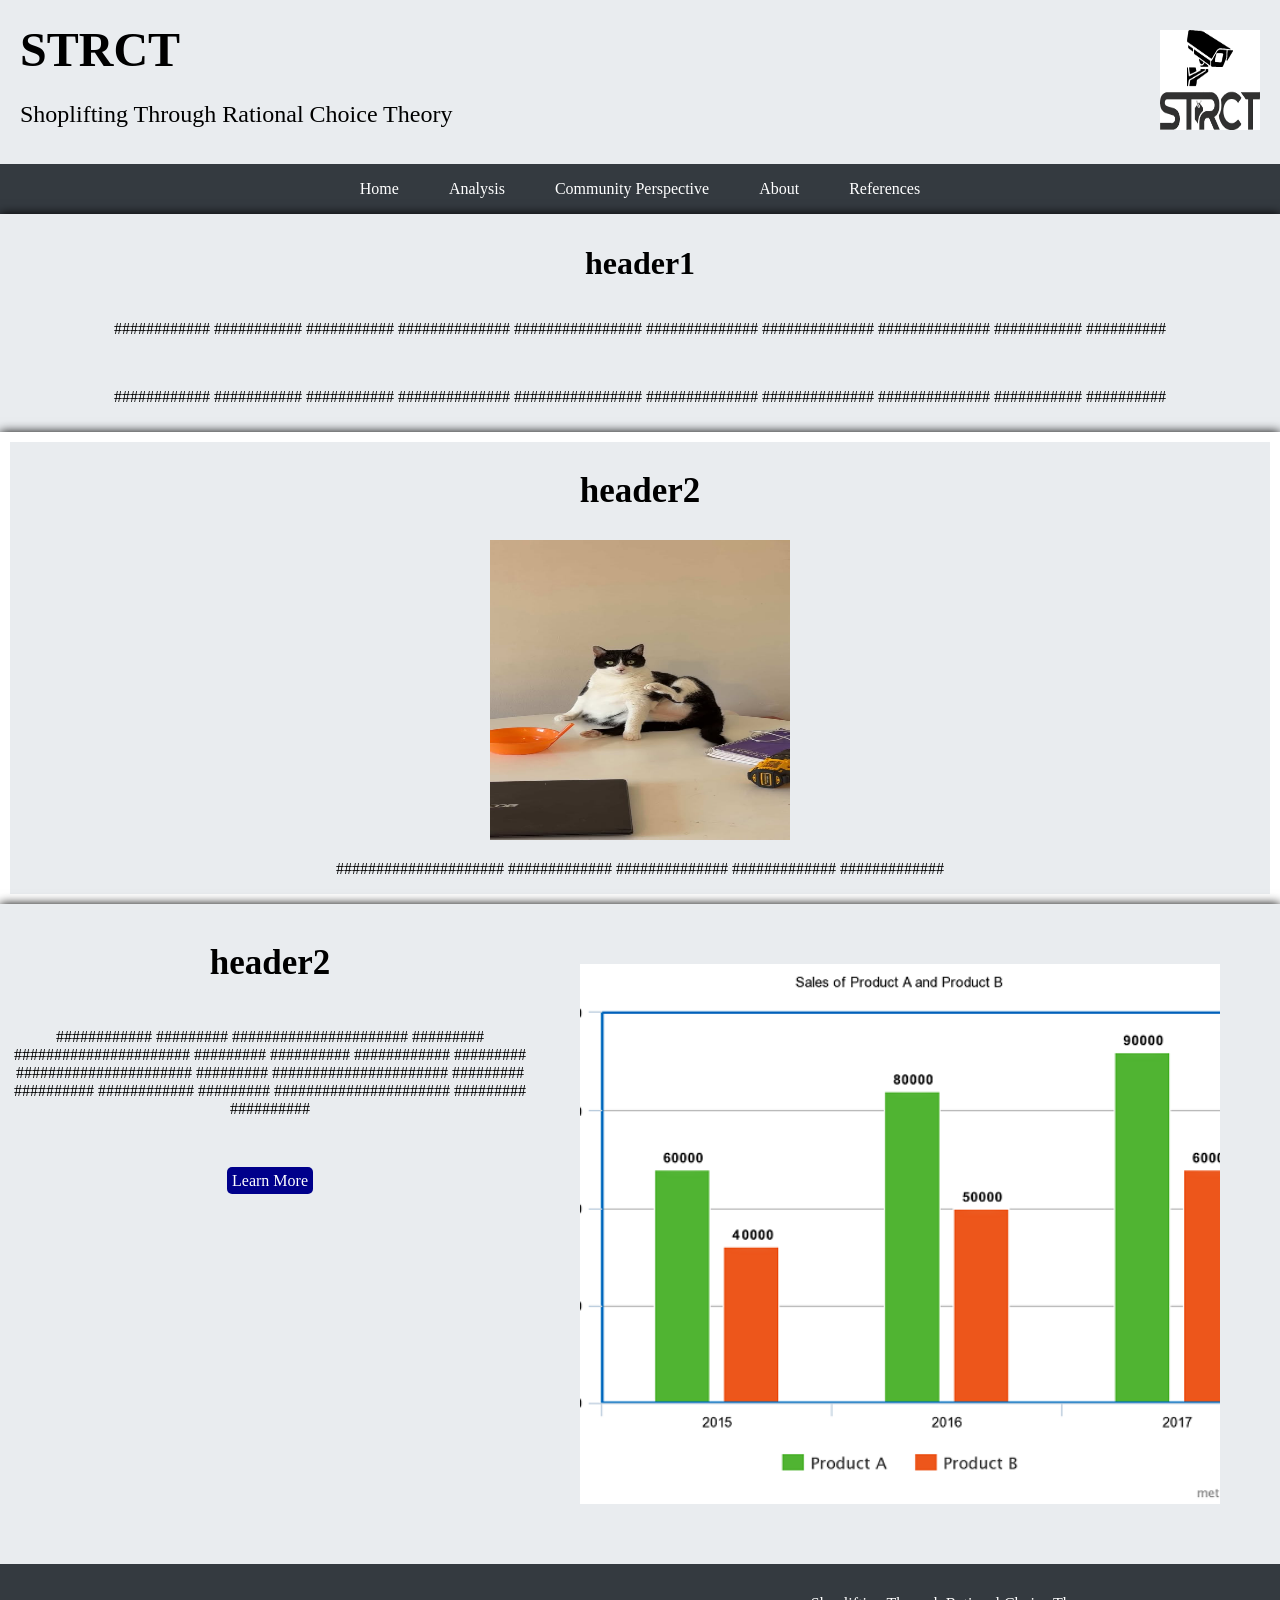
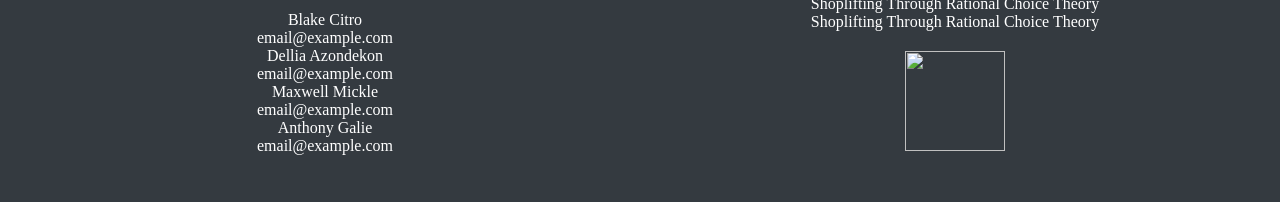
==== index.html @ 6fbc342f "Add files via upload" ====
<!--last edit 4/11/2026 -->
<!--edit repsoniveness to how page responds to movement, check mobile status, footer, and format other pages as well-->

<!DOCTYPE html>
<html lang = "en-US">
    <head>
        <meta charset = "utf-8">
        <title>Shoplifting Through Rational Choice Theory</title>
        <!--<link rel = "stylesheet" href = "stylesheet.css">-->
         <link rel = "stylesheet" href = "styles.css">
        <meta name="viewport" content="width=device-width, initial-scale=1.0">
    </head>
    <body>
        <header class = "headercontainer">
            <div class = "header-text">
                <h1 class = "title">STRCT</h1>
                <h2 class = "subtitle">Shoplifting Through Rational Choice Theory</h2>
            </div>
            <div class = "logo">
                <img src = "STRCTlogo.png" width = "100" height = "100">
            </div>  
        </header>
        <div class = "navbar">
            <nav>
                <ul class = "nav-links">
                    <li><a href="index.html">Home</a></li>
                    <li><a href="dataindex.html">Analysis</a></li>
                    <li><a href="testimonial.html">Community Perspective</a></li>
                    <!--<li><a href="placeholdertwo.html">Placeholder Two</a></li>-->
                    <li><a href="aboutindex.html">About</a></li>
                    <li><a href = "sourcesindex.html">References</a></li>
                </ul>
            </nav>
        </div>
        <div class = "card">
            <h1>header1</h1>
            <p>############ ########### ########### ############## ################ ############## ############## ############## ########### ##########</p>
            <br>
            <p>############ ########### ########### ############## ################ ############## ############## ############## ########### ##########</p>

        </div>
        <div class = "card">
            <div class = "card-image">
                <h2>header2</h2>
                <img src = "maddiefat.jpg" width = "300" height = "300">
                <p>##################### ############# ############## ############# #############</p>
            </div>
            
        </div>
        <!--- slide show - ------------------------------------------------>
        <div class = "slidecard">
            <div class = "slidecard-txt">
                <h2>header2</h2>
                <p>############ ######### ###################### ######### ###################### ######### ##########
                    ############ ######### ###################### ######### ###################### ######### ##########
                    ############ ######### ###################### ######### ##########
                </p>
                <br>
                <div class = "slidecard-txt-button">
                    <a href = "dataindex.html">Learn More</a>
                </div>
            </div>
            <div class = "slideshow-container">
                <div class = "mySlides fade">
                    <img src = "bargsample.png" alt="Red slide image" >
                </div>
                <div class = "mySlides fade">
                    <img src = "bargsampletwo.png" alt="Blue slide image" >
                </div>
                <div class = "mySlides fade">
                    <img src = "linegsam.jpg" alt="Green-ish slide image" >
                </div>
                <div class = "mySlides fade">
                    <img src = "red.jpg" alt="Fourth slide image">
                </div>
            </div>
        </div>
        <script>
            let slideIndex = 0;
            function showSlides() {
                const slides = document.getElementsByClassName("mySlides");
                for (let i = 0; i < slides.length; i++) {
                    slides[i].style.display = "none";
                }
                slideIndex++;
                if (slideIndex > slides.length) { slideIndex = 1; }
                slides[slideIndex - 1].style.display = "block";
                setTimeout(showSlides, 3000); // 3 seconds hence the 3000 rofl
            }
            showSlides();
        </script>
    </body>
    <footer>
        <div class = "footer">
            <p>Blake Citro<br>email@example.com<br>Dellia Azondekon<br>email@example.com<br>Maxwell Mickle<br>email@example.com<br>Anthony Galie<br>email@example.com</p>
            <p>Shoplifting Through Rational Choice Theory<br>Shoplifting Through Rational Choice Theory<br><img src = "Shoplifting Through Rational Choice Theorylogo.png" class = "footer-img" width = "100" height = "100"></p>
        </div>
    </footer>
</html>
---- stylesheet.css ----
html, body {
    margin: 0;
    padding: 0;
    overflow-x: hidden;
    min-height: 100vh;
}

body {
    display: flex;
    flex-direction: column;
}


.title{
    text-align: left;
    font-size: 3rem;
    font-weight: bold;
    position: relative;
    margin:10px;
}

.title::after{
    content: "";
    display: block;
    width: 80px;
    height: 4px;
    background-color: white;
    margin: 10px auto 0;
}

.subtitle{
    text-align: left;
    font-size: 1.5rem;
    font-weight: normal;
    margin:10px;
}
.subtitle::after{
    content: "";
    display: block;
    width: 80px;
    height: 4px;
    background-color: white;
    margin: 10px auto 0;
}
.headercontainer{
    display: flex;
    align-items: center;
    justify-content: space-between;
    padding: 10px 0 10px 10px;
}

.header-text{
    display: flex;
    flex-direction: column;
}

.logo{
    margin: 10px;
    padding: 10px;
}
.navbar{
    background-color: black;
    display: flex;
    justify-content: center;
    align-items: center;
    height: 50px;
    width: 100%;
}



.nav-links {
    list-style-type: none;
    margin: 0;
    padding: 0;
    display: flex;
    gap: 10px;
}

.nav-links li {
    display: inline-block;
}

.nav-links li a{
    color: white;
    padding: 10px 15px;
    display:inline-block;
    margin: 5px;
    text-decoration: none;
}

.navbar a:hover{
    background-color: lightgrey;
    color:grey;
}


footer{
    display: flex;
    justify-content: space-between;
    align-items: center;
    flex-wrap: wrap;
    gap: 20px;
    color: white;
    padding: 20px;
    /*margin-top: 20px;*/
    background-color: rgba(0, 0, 0, 0.5);
}

footer h5{
    margin: 0;
    text-align: left;
    color: white;
}

.footer-left{
    display:flex;
    flex-direction: column;
    gap: 10px;
    min-width: 200px;
}

/*index page*/
.card{
    display: grid;
    align-items: center;
    justify-content: center;
    text-align: center;
    background: #e9ecef;
    padding: 10px;
    box-shadow: 0 0 10px black;
    /*box-shadow: 0 12px 30px rgba(0, 0, 0, 0.9);  /* bottom shadow */
}

.card-section{
    padding-top: 0px;
    margin-top:0px;
}


.imgcontainer{
    margin:10px;
    padding:10px;
}

.slidecard{
    display: flex;
    align-items: center;
    justify-content: space-between;
    background: #e9ecef;
    padding:40px;
    box-shadow: 0 0 10px black;
    /*box-shadow: 0 12px 30px rgba(0, 0, 0, 0.9);  /* bottom shadow */
    
    
}

.lmbut{
    margin: 5px;
    padding: 5px;
}
.lmbut-link{
    margin: 0px;
    padding: 0px;
    display:flex;
    
}
.lmbut a{
    padding: 5px;
    margin: 5px;
    color: white;
    text-decoration: none;
    background-color: darkblue;
    border-radius: 5px;
}
.lmbut a:hover{
    background-color: lightgrey;
    color:grey;
}
/*slide show content*/


/* Slideshow container */
.slideshow-container {
    width: 120vw;
    height: 60vh;
    position: relative;
    margin: 50px;
    clear:both;
    background-color: black;        
}

/* Hide the images by default */
.mySlides {
    display: none;
}

/* make images fit to slide width */
.mySlides img {
    position: absolute;
    top: 0;
    left: 0;
    width: 100%;
    height: 100%;
    object-fit: cover;
}

/* Next & previous buttons */
.prev, .next {
    cursor: pointer;
    position: absolute;
    top: 50%;
    margin: 0;
    width: auto;
    padding: 16px;
    color: white;
    font-weight: bold;
    font-size: xx-large;
    transition: 0.6s;
    user-select: none;
    -ms-transform: translateY(-50%);
    transform: translateY(-50%);

}

/* Position the "next button" to the right */
.next {
    right: 0;
}

/* On hover, add a black background color with a little bit see-through */
.prev:hover, .next:hover {
    background-color: black;
    opacity: 0.7;
}

/* Caption text */
.text {
    color: #f2f2f2;
    font-size: 4em;
    padding-bottom: 12px;
    position: absolute;
    bottom: 8px;
    width: 100%;
    text-align: center;
}

/* Number text (1/3 etc) */
.numbertext {
    color: #f2f2f2;
    font-size: 1.5em;
    padding: 8px 12px;
    position: absolute;
    top: 0;
    z-index: 1;
}


/* Dots container */
.dots-container {
    text-align: center;
}


/* The dots/bullets/indicators */
.dot {
    cursor: pointer;
    height: 15px;
    width: 15px;
    margin: 0 2px;
    background-color: #bbb;
    border-radius: 50%;
    display: inline-block;
    transition: background-color 0.6s ease;
}

.active, .dot:hover {
    background-color: #717171;
}

/* Fading animation */
.fade {
    -webkit-animation-name: fade;
    -webkit-animation-duration: 1.5s;
    animation-name: fade;
    animation-duration: 1.5s;
}

@-webkit-keyframes fade {
    from {opacity: .4} 
    to {opacity: 1}
}

@keyframes fade {
    from {opacity: .4} 
    to {opacity: 1}
}

/* Small devices specific alterations */
@media only screen and (max-width: 600px) {
    /* Slideshow container */
    .slideshow-container {
        width: 96vw;
    }

    .text {
        font-size: 1.5em;
    }

    .numbertext {
        font-size: 1em;
    }

    /* Next & previous buttons */
    .prev, .next {
        padding: 4px;
        font-weight: bold;
        font-size: large;
    }
}


/*data page*/

.data-row{
    display: flex;
    
}

.data-col{
    flex: 50%;
}




/*testimonial page*/
.containermain-txt-vid{
    display: flex;
    align-items: center;
    justify-content: space-between;
    gap: 640px;
    background-color: #e9ecef;
    /*margin: 0px 10px 0px 10px;*/

}


.containermain-txt{
    display: flex;
    align-items: center;
    justify-content: space-between;
    gap: 640px;
    background-color: #e9ecef;
    /*margin: 0px 10px 0px 10px;*/
}


.container-txtvid{
    flex: 2;
    padding: 20px;
    margin: 20px 0px 0px 20px;
}

.container-video{
    flex: 2;
    padding: 30px 30px 30px 0px;
}

.container-txt{
    flex: 2;
    padding: 20px;
    margin: 20px 0px 0px 20px;
}


@media(max-width: 768px){
    .containertxtvid{
        flex-direction: column;
    }
    .containertxt{
        flex-direction:column;
    }
}
/*about page*/

.container-about{
    display: grid;
    grid-template-columns: repeat(auto-fit, minmax(300px, 1fr));
    gap: 20px;
    background: #e9ecef;
    justify-content: center;

}

.container-about-text{
    padding: 20px;
    margin: 20px;
}

.container-headshot{
    justify-items: center;
    align-items: center;
    background-color: #e9ecef;
    
}
.container-headshot-text{
    display: grid;
    grid-template-columns: repeat(4, 1fr);
    padding: 20px;
    margin: 20px;
    gap: 10px;
}

/*source page*/
.reference-apa{
    padding-left:36px;
    text-indent:-36px;
    margin-bottom: 1em;
    line-height:2.0;
    /*font family*/
}
.reference-list{
    max-width: 800px;
    margin: 20px auto;
}

ol.reference-list{
    list-style-type: none;
    padding: 0;
}
ol.apa-list li{
    padding-left: 36px;
    text-indent: -36px;
    margin-bottom: 12px;
}
---- styles.css ----
/*css page*/

/*body home page*/
html, body{
    margin: 0;
    padding: 0;
    overflow-x: hidden;
    min-height: 100vh;
    display:flex;
    flex-direction:column;
    background-color: #e9ecef;
}
h2{
    font-size: 35px;
}
.title{
    text-align: left;
    font-size: 3rem;
    font-weight: bold;
    position: relative;
    margin:10px;
}
.title::after{
    content: "";
    display: block;
    width: 80px;
    height: 4px;
    background-color: #e9ecef;
    margin: 10px auto 0;
}
.subtitle{
    text-align: left;
    font-size: 1.5rem;
    font-weight: normal;
    margin:10px;
}
.subtitle::after{
    content: "";
    display: block;
    width: 80px;
    height: 4px;
    background-color: #e9ecef;
    margin: 10px auto 0;
}


/*header*/
.headercontainer{
    display: flex;
    align-items: center;
    justify-content: space-between;
    padding: 10px 0 10px 10px;
}
.header-txt{
    display: flex;
    flex-direction: column;
}
.logo{
    margin: 10px;
    padding: 10px;
}

/*navbar*/
.navbar{
    background-color: #343a40;
    display: flex;
    align-items: center;
    justify-content: center;
    height: 50px;
    width:100%;
}
.nav-links{
    list-style-type: none;
    margin: 0;
    padding: 0;
    display: flex;
    gap: 10px;
}
.nav-links li {
    display: inline-block;
}

.nav-links li a{
    color: white;
    padding: 10px 15px;
    display:inline-block;
    margin: 5px;
    text-decoration: none;
}
.navbar a:hover{
    background-color: lightgrey;
    color:grey;
}

/*main cards*/
.card{
    display: grid;
    align-items: center;
    text-align: center;
    background: #e9ecef;
    padding: 10px;
    box-shadow: 0 0 10px black;
}
.card-image{
    outline: 10px solid white;
}


/*slideshow-indexpage*/
.slidecard{
    display: grid;
    grid-template-columns: repeat(2, 1fr);
    justify-content: space-between;
    text-align: center;
    background: #e9ecef;
    padding: 10px;
    box-shadow: 0 0 10px black;
}
.slidecard-txt{
    display: flex;
    flex-direction: column;
    align-items: center;
}
.slidecard-txt-button{
    margin: 10px;
    padding: 10px;
}
.slidecard-txt-button a{
    color: white;
    text-decoration:none;
    background-color:darkblue;
    border-radius:5px;
    padding: 5px;
}
.slidecard-txt-button a:hover{
    background-color: #e9ecef;
    color:grey;
}
.slideshow-container{
    width: 50vw;
    height: 60vh;
    position: relative;
    margin: 50px;
    clear:both;
    background-color:white;
}
.mySlides{
    display: none;
}
.mySlides img{
    position: absolute;
    top: 0;
    left: 0;
    width: 100%;
    height: 100%;
    object-fit: cover;
}
/* Fading animation */
.fade {
    -webkit-animation-name: fade;
    -webkit-animation-duration: 1.5s;
    animation-name: fade;
    animation-duration: 1.5s;
}

@-webkit-keyframes fade {
    from {opacity: .4} 
    to {opacity: 1}
}

@keyframes fade {
    from {opacity: .4} 
    to {opacity: 1}
}

/* Small devices specific alterations */
@media only screen and (max-width: 600px) {
    /* Slideshow container */
    .slideshow-container {
        width: 96vw;
    }
}

/*dataindex.html specific card style*/

.card-data{
    display: grid;
    justify-content: space-between;
    grid-template-columns: repeat(3, 1fr);
    gap: 20px;
    text-align:center;
}

.card-data-container{
    text-align: center;
    padding: 20px;
}
.card-data-container p{
    font-size: 30px;
}
.card-data-risshop{
    display: grid;
    justify-content: space-between;
    grid-template-columns: repeat(2, 1fr);
    gap: 20px;
    padding: 20px;
}


.card-imp{
    display: grid;
    justify-content: space-between;
    grid-template-columns: 1fr;
    gap: 20px;
    padding:20px;
}
.card-imp-container{
    text-align: left;
    font-size: 30px;
}

/*comm perspective page or whatever i think, change the name later perhaps*/

.card-comper{
    display:grid;
    grid-template-columns: repeat(2, 1fr);
    justify-content: space-between;
    text-align: center;
    background: #e9ecef;
}


/*about page*/
.card-mission{
    display:grid;
    justify-content: space-between;
    grid-template-columns: 1fr 1fr;
    padding: 10px;
    margin: 0 10px 0 10px;
}
.card-about{
    display: grid;
    justify-content: space-between;
    grid-template-columns: repeat(4, 1fr);
    gap: 20px;
    text-align:center;
}
.card-about-person{
    display: flex;
    flex-direction: column;
    align-items: center;
}

.card-vision{
    display: flex;
    flex-direction: column;
    align-items: center;
    outline: 10px solid white;
}





/*comm perspec*/

.card-per-container{
    display: grid;
    grid-template-columns: repeat(2, 1fr);
    justify-content: space-between;
    gap: 10px;
    overflow: hidden;
    
}
.card-per-col{
    align-items: center;
    padding: 20px;
    overflow: hidden;
}
.card-per-header{
    padding:20px;
}

.card-per-video-container{
    display:grid;
    grid-template-columns: repeat(2, 1fr);
    gap: 10px;
    overflow:hidden;
}
.card-per-video{
    padding: 20px;
}




/*references page*/
.references-container{
    display: flex;
    justify-content: space-between;
    /*grid-template-columns: repeat(2, 1fr);*/
}
.references-container li{
    text-decoration: none;
    padding: 10px;
}





/*footer*/      /*fix the indenation or whatever the hell just fix it*/
.footer{
    display:grid;
    grid-template-columns: 1fr 1fr;
    gap:10px;
    background-color: #343a40;
    padding: 15px;
    justify-content: space-between;
    text-align: center;
    align-items:center;
    color: white;
}

.footer-img{
    margin:10px;
    padding:10px;
}
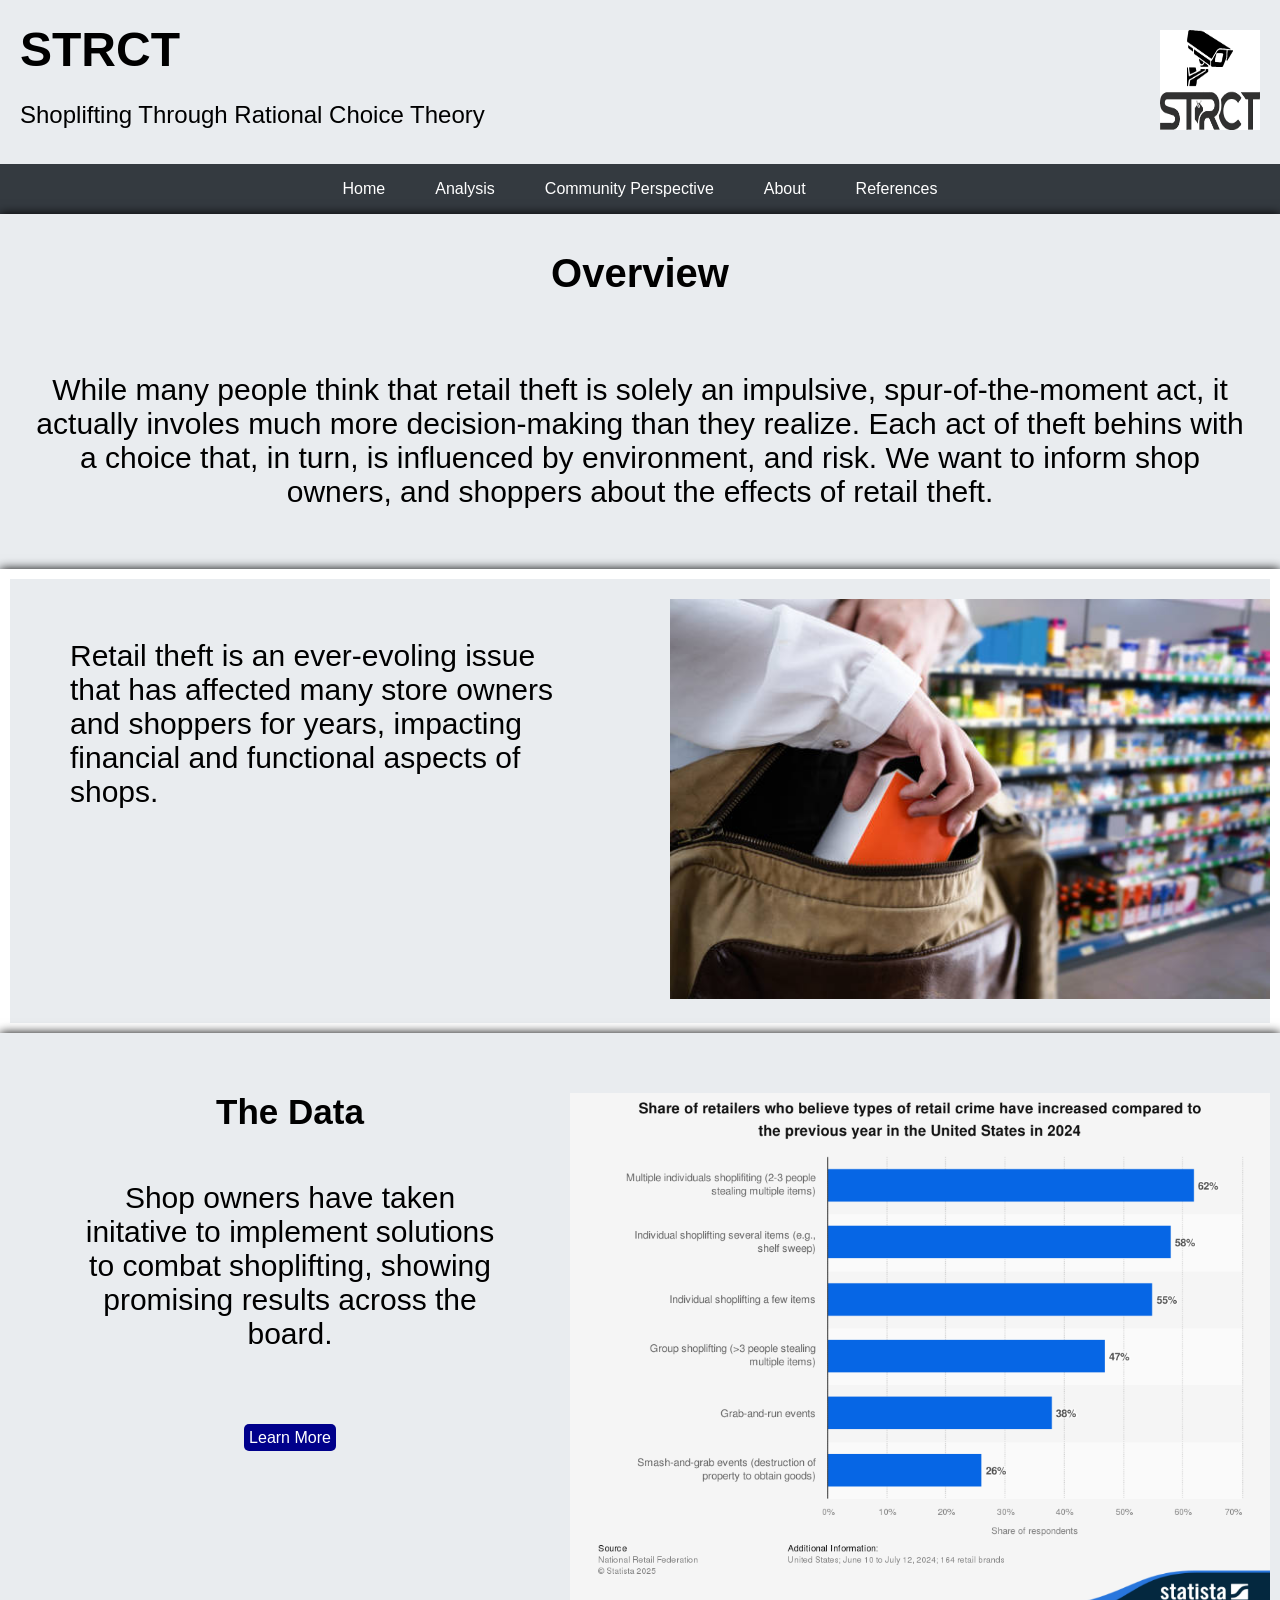
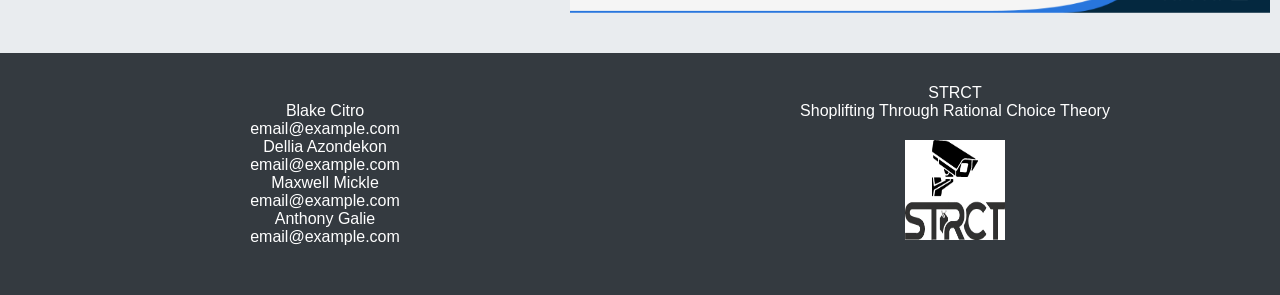
==== commit 66992fae: "Add files via upload" ====
--- a/index.html
+++ b/index.html
@@ -33,28 +33,35 @@
             </nav>
         </div>
         <div class = "card">
-            <h1>header1</h1>
-            <p>############ ########### ########### ############## ################ ############## ############## ############## ########### ##########</p>
-            <br>
-            <p>############ ########### ########### ############## ################ ############## ############## ############## ########### ##########</p>
-
+            <h1>Overview</h1>
+            <div class = "card-overview-container">
+                <p>While many people think that retail theft is solely an impulsive, spur-of-the-moment act, it actually involes much more decision-making than they realize.
+                Each act of theft behins with a choice that, in turn, is influenced by environment, and risk.
+                We want to inform shop owners, and shoppers about the effects of retail theft.</p>
+            </div>
         </div>
         <div class = "card">
-            <div class = "card-image">
+            <div class = "card-image-container">
+                <div class = "card-image-col">
+                    <p>Retail theft is an ever-evoling issue that has affected many store owners and shoppers for years, impacting financial and functional aspects of shops.</p>
+                </div>
+                <div class = "card-image-col">
+                    <img src = "shoplifting-guy.jpg" alt = "Image of a person shoplifting" width = 600 height = 400>
+                </div>
+            </div>
+            
+            <!--<div class = "card-image">
                 <h2>header2</h2>
                 <img src = "maddiefat.jpg" width = "300" height = "300">
                 <p>##################### ############# ############## ############# #############</p>
-            </div>
+            </div>-->
             
         </div>
         <!--- slide show - ------------------------------------------------>
         <div class = "slidecard">
-            <div class = "slidecard-txt">
-                <h2>header2</h2>
-                <p>############ ######### ###################### ######### ###################### ######### ##########
-                    ############ ######### ###################### ######### ###################### ######### ##########
-                    ############ ######### ###################### ######### ##########
-                </p>
+            <div class = "slidecard-txt-container">
+                <h2>The Data</h2>
+                <p>Shop owners have taken initative to implement solutions to combat shoplifting, showing promising results across the board.</p>
                 <br>
                 <div class = "slidecard-txt-button">
                     <a href = "dataindex.html">Learn More</a>
@@ -62,16 +69,13 @@
             </div>
             <div class = "slideshow-container">
                 <div class = "mySlides fade">
-                    <img src = "bargsample.png" alt="Red slide image" >
+                    <img src = "increaseretailerssl.png" alt="Red slide image" height = 500 width = 700>
                 </div>
                 <div class = "mySlides fade">
-                    <img src = "bargsampletwo.png" alt="Blue slide image" >
+                    <img src = "smallbuissur.png" alt="Green-ish slide image" height = 500 width = 700>
                 </div>
                 <div class = "mySlides fade">
-                    <img src = "linegsam.jpg" alt="Green-ish slide image" >
-                </div>
-                <div class = "mySlides fade">
-                    <img src = "red.jpg" alt="Fourth slide image">
+                    <img src = "caponedata.avif" alt="Green-ish slide image" height = 500 width = 700>
                 </div>
             </div>
         </div>
@@ -93,7 +97,7 @@
     <footer>
         <div class = "footer">
             <p>Blake Citro<br>email@example.com<br>Dellia Azondekon<br>email@example.com<br>Maxwell Mickle<br>email@example.com<br>Anthony Galie<br>email@example.com</p>
-            <p>Shoplifting Through Rational Choice Theory<br>Shoplifting Through Rational Choice Theory<br><img src = "Shoplifting Through Rational Choice Theorylogo.png" class = "footer-img" width = "100" height = "100"></p>
+            <p>STRCT<br>Shoplifting Through Rational Choice Theory<br><img src = "STRCTlogo.png" class = "footer-img" width = "100" height = "100"></p>
         </div>
     </footer>
 </html>
--- a/styles.css
+++ b/styles.css
@@ -9,9 +9,13 @@
     display:flex;
     flex-direction:column;
     background-color: #e9ecef;
+    font-family: Arial, sans-serif;
 }
 h2{
     font-size: 35px;
+}
+h1{
+    font-size: 40px;
 }
 .title{
     text-align: left;
@@ -101,10 +105,29 @@
     padding: 10px;
     box-shadow: 0 0 10px black;
 }
-.card-image{
+.card-image-container{
+    display: grid;
+    justify-content: center;
+    grid-template-columns: repeat(2, 1fr);
+    gap: 20px;
     outline: 10px solid white;
 }
-
+.card-overview-container{
+    font-size: 30px;
+    padding: 20px;
+}
+.card-image-col{
+    align-items: center;
+    
+    padding: 20px;
+    overflow: hidden;
+}
+.card-image-col p{
+    font-size: 30px;
+    padding: 20px;
+    margin: 20px;
+    text-align: left;
+}
 
 /*slideshow-indexpage*/
 .slidecard{
@@ -116,10 +139,15 @@
     padding: 10px;
     box-shadow: 0 0 10px black;
 }
-.slidecard-txt{
-    display: flex;
-    flex-direction: column;
-    align-items: center;
+.slidecard-txt-container{
+    padding: 20px;
+    align-items: center;
+}
+.slidecard-txt-container p{
+    font-size: 30px;
+    padding: 20px;
+    margin: 20px;
+    text-align: center;
 }
 .slidecard-txt-button{
     margin: 10px;
@@ -134,26 +162,25 @@
 }
 .slidecard-txt-button a:hover{
     background-color: #e9ecef;
-    color:grey;
+    color:darkblue;
 }
 .slideshow-container{
-    width: 50vw;
-    height: 60vh;
+    width: 700px;
+    height: 500px;
+    aspect-ratio: 16/9;
     position: relative;
-    margin: 50px;
-    clear:both;
+    
+    margin: 50px auto;
     background-color:white;
 }
 .mySlides{
     display: none;
 }
 .mySlides img{
-    position: absolute;
-    top: 0;
-    left: 0;
     width: 100%;
     height: 100%;
     object-fit: cover;
+    object-position: center;
 }
 /* Fading animation */
 .fade {
@@ -177,7 +204,7 @@
 @media only screen and (max-width: 600px) {
     /* Slideshow container */
     .slideshow-container {
-        width: 96vw;
+        width: 100vw;
     }
 }
 
@@ -194,6 +221,8 @@
 .card-data-container{
     text-align: center;
     padding: 20px;
+    margin-bottom: 20px;
+
 }
 .card-data-container p{
     font-size: 30px;
@@ -205,7 +234,10 @@
     gap: 20px;
     padding: 20px;
 }
-
+.card-data-img-container{
+    align-items: center;
+    padding: 20px;
+}
 
 .card-imp{
     display: grid;
@@ -213,12 +245,23 @@
     grid-template-columns: 1fr;
     gap: 20px;
     padding:20px;
+    
 }
 .card-imp-container{
-    text-align: left;
-    font-size: 30px;
-}
-
+    text-align: center;
+    font-size: 30px;
+}
+
+.card-inimg-container{
+    align-items: center;
+}
+.card-data-sb{
+    display: grid; 
+    justify-content: space-between;
+    grid-template-columns: repeat(2, 1fr);
+    gap: 20px;
+    padding: 20px;
+}
 /*comm perspective page or whatever i think, change the name later perhaps*/
 
 .card-comper{
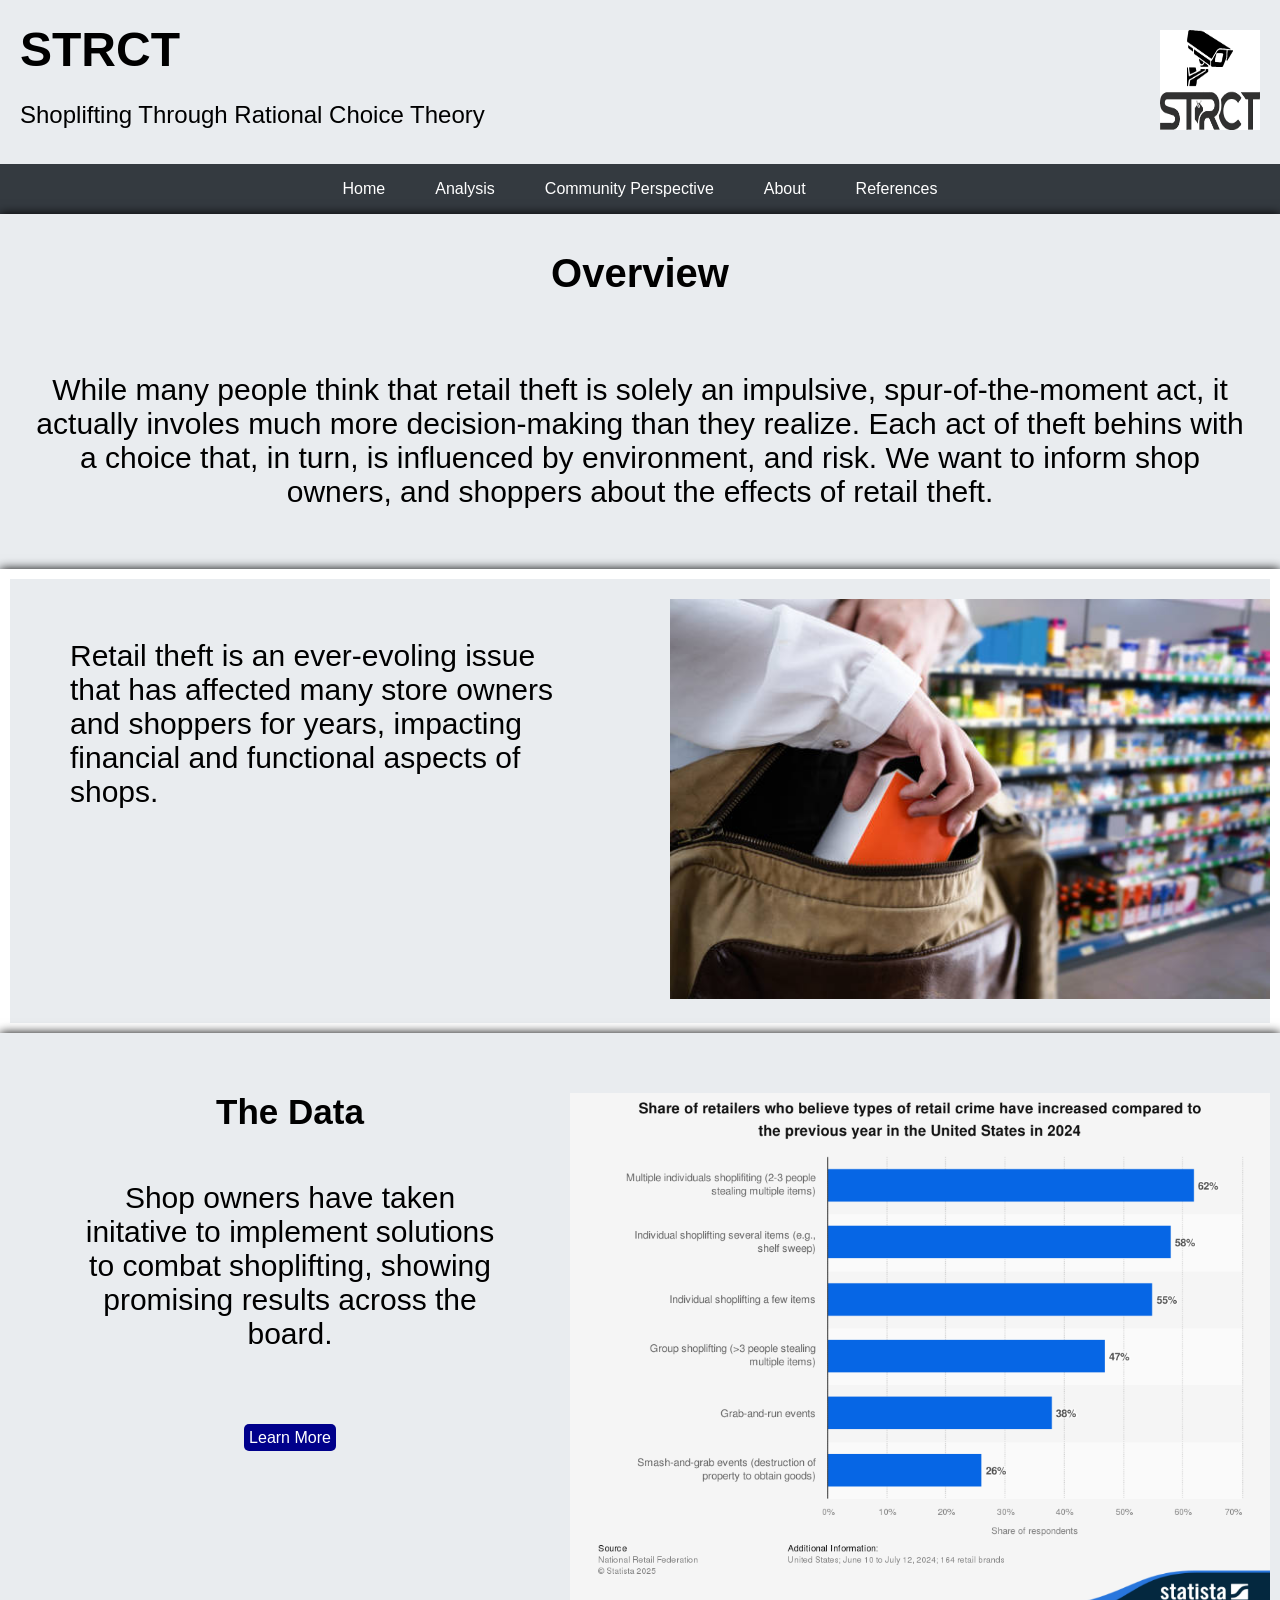
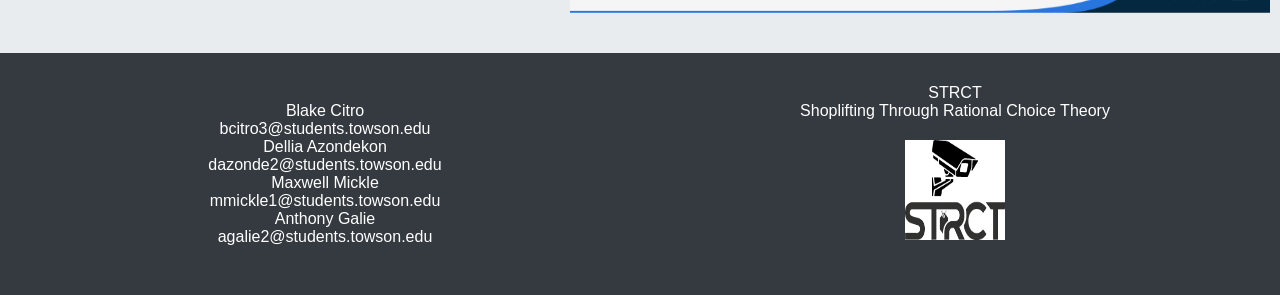
==== commit 47f0eb01: "Add files via upload" ====
--- a/index.html
+++ b/index.html
@@ -96,7 +96,7 @@
     </body>
     <footer>
         <div class = "footer">
-            <p>Blake Citro<br>email@example.com<br>Dellia Azondekon<br>email@example.com<br>Maxwell Mickle<br>email@example.com<br>Anthony Galie<br>email@example.com</p>
+            <p>Blake Citro<br>bcitro3@students.towson.edu<br>Dellia Azondekon<br>dazonde2@students.towson.edu<br>Maxwell Mickle<br>mmickle1@students.towson.edu<br>Anthony Galie<br>agalie2@students.towson.edu</p>
             <p>STRCT<br>Shoplifting Through Rational Choice Theory<br><img src = "STRCTlogo.png" class = "footer-img" width = "100" height = "100"></p>
         </div>
     </footer>
